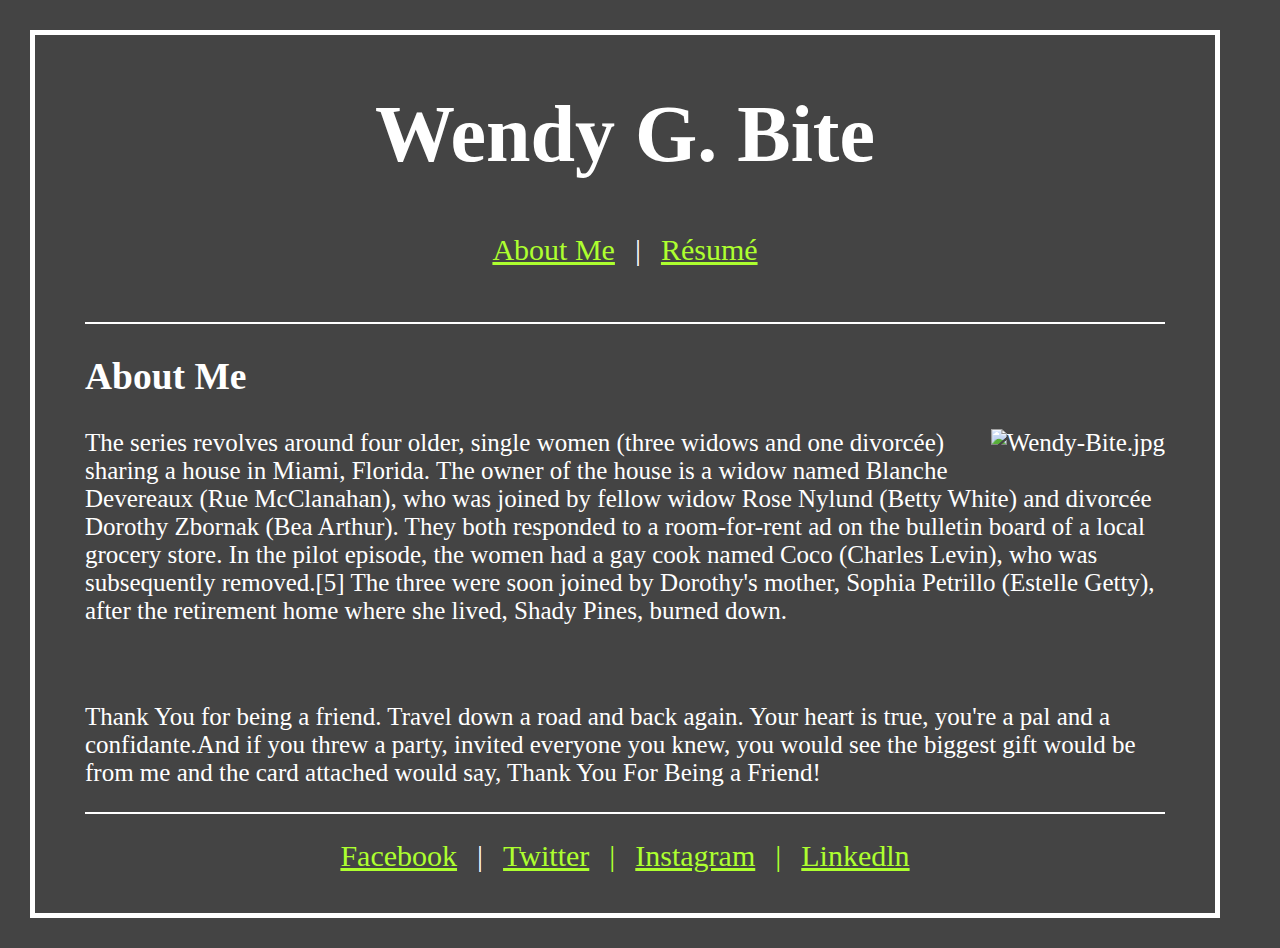
==== homepage.html @ 37891817 "Wendy is 118 yo now!" ====
<!DOCTYPE html>
<html lang="en">
<head>
    <meta charset="UTF-8">
    <meta http-equiv="X-UA-Compatible" content="IE=edge">
    <meta name="viewport" content="width=device-width, initial-scale=1.0">
    <title>Wendy Bite</title>
    <link rel="stylesheet" href="styles.css" />
</head>
<body>
    <div class="container">
		<header>
			<h1>Wendy G. Bite</h1>
			<nav>
				<ul>
					<li><a href="homepage.html">About Me</a></li>
					<li>|</li>
					<li><a href="resume.html">Résumé</a></li>
				</ul>
			</nav>
		</header>
		<main class="main-content">
			<h2>About Me</h2>
			<img src="./images/Wendy-Bite.jpg" alt="Wendy-Bite.jpg"/>
			<p class="font1">The series revolves around four older, single women (three widows and one divorcée) sharing a house in Miami, Florida. The owner of the house is a widow named Blanche Devereaux (Rue McClanahan), who was joined by fellow widow Rose Nylund (Betty White) and divorcée Dorothy Zbornak (Bea Arthur). They both responded to a room-for-rent ad on the bulletin board of a local grocery store. In the pilot episode, the women had a gay cook named Coco (Charles Levin), who was subsequently removed.[5] The three were soon joined by Dorothy's mother, Sophia Petrillo (Estelle Getty), after the retirement home where she lived, Shady Pines, burned down.</p>
			<br>
			<p class="font1">Thank You for being a friend. Travel down a road and back again. Your heart is true, you're a pal and a confidante.And if you threw a party, invited everyone you knew, you would see the biggest gift would be from me and the card attached would say, Thank You For Being a Friend!</p>
			
		</main>
		<footer>
		<nav>
			<ul>
				<li><a href="link">Facebook</a></li>
				<li>|</li>
				<li><a href="link">Twitter</li>
				<li>|</li>
				<li><a href="link">Instagram</li>
				<li>|</li>
				<li><a href="link">Linkedln</li>
			</ul>
		</nav>
	</div>
</body>
</html>
---- styles.css ----
body {
    background-color: #444444;
    color:white;
    margin: 30px 60px 30px 30px;
    border-top: 5px solid white;
    border-bottom: 5px solid white;  
    border-left: 5px solid white;
    border-right: 5px solid white;
    font-size: 25px;
}

.container {
    display: grid;
    grid-template-columns: 1fr;
    grid-template-rows: auto 1fr auto;
    padding: 0 50px 0 50px
}



h1 {
    text-align: center;
}


nav ul {
    list-style-type: none;
    display: flex;
    justify-content: center;
    padding: 0 0 15px 0;
}

header {
    border-bottom: 2px solid white;
    font-size: 40px;
}

nav ul li {
    margin: 0 10px 0 10px;
    font-size: 30px;
}

img {
    float: right;    
    margin: 0 0 20px 20px;
}


main{
    border-bottom: 2px solid white;
}

h3 {
    color: rgb(178, 178, 178);
}
span {
    color: rgb(178, 178, 178);
}

a {
    color: greenyellow
}

a:active {
    color: white;
}
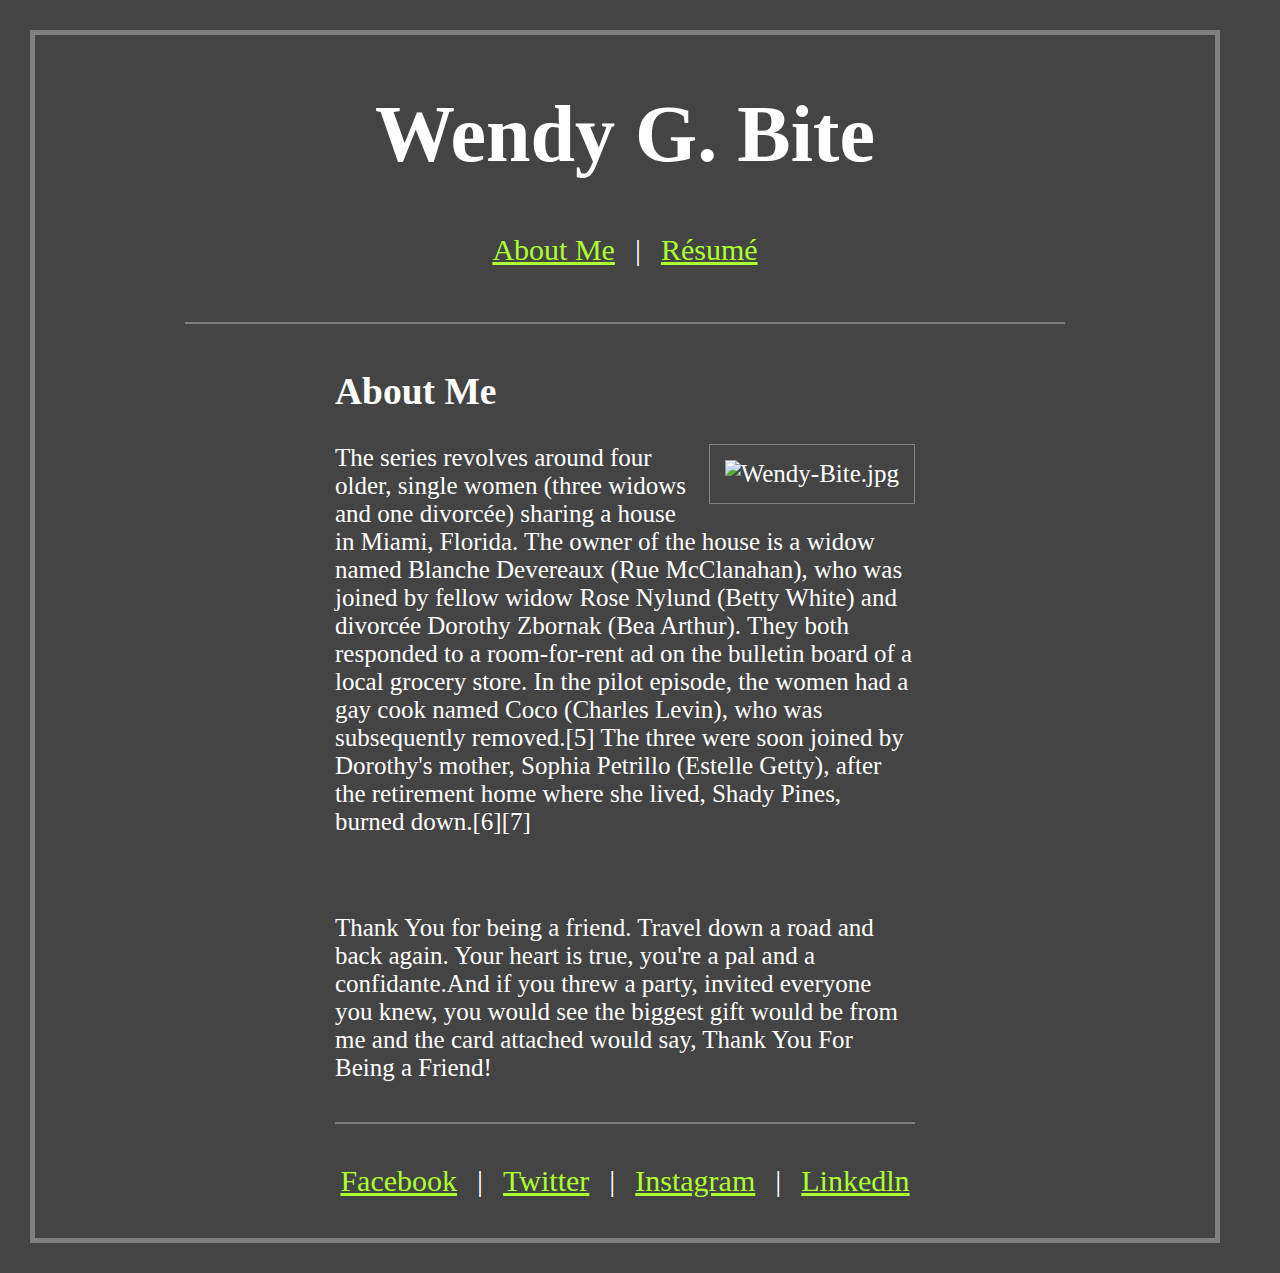
==== commit 9410563e: "padding" ====
--- a/homepage.html
+++ b/homepage.html
@@ -22,9 +22,10 @@
 		<main class="main-content">
 			<h2>About Me</h2>
 			<img src="./images/Wendy-Bite.jpg" alt="Wendy-Bite.jpg"/>
-			<p class="font1">The series revolves around four older, single women (three widows and one divorcée) sharing a house in Miami, Florida. The owner of the house is a widow named Blanche Devereaux (Rue McClanahan), who was joined by fellow widow Rose Nylund (Betty White) and divorcée Dorothy Zbornak (Bea Arthur). They both responded to a room-for-rent ad on the bulletin board of a local grocery store. In the pilot episode, the women had a gay cook named Coco (Charles Levin), who was subsequently removed.[5] The three were soon joined by Dorothy's mother, Sophia Petrillo (Estelle Getty), after the retirement home where she lived, Shady Pines, burned down.</p>
+			<p>The series revolves around four older, single women (three widows and one divorcée) sharing a house in Miami, Florida. The owner of the house is a widow named Blanche Devereaux (Rue McClanahan), who was joined by fellow widow Rose Nylund (Betty White) and divorcée Dorothy Zbornak (Bea Arthur). They both responded to a room-for-rent ad on the bulletin board of a local grocery store. In the pilot episode, the women had a gay cook named Coco (Charles Levin), who was subsequently removed.[5] The three were soon joined by Dorothy's mother, Sophia Petrillo (Estelle Getty), after the retirement home where she lived, Shady Pines, burned down.[6][7]</p>
+			
 			<br>
-			<p class="font1">Thank You for being a friend. Travel down a road and back again. Your heart is true, you're a pal and a confidante.And if you threw a party, invited everyone you knew, you would see the biggest gift would be from me and the card attached would say, Thank You For Being a Friend!</p>
+			<p>Thank You for being a friend. Travel down a road and back again. Your heart is true, you're a pal and a confidante.And if you threw a party, invited everyone you knew, you would see the biggest gift would be from me and the card attached would say, Thank You For Being a Friend!</p>
 			
 		</main>
 		<footer>
@@ -32,11 +33,11 @@
 			<ul>
 				<li><a href="link">Facebook</a></li>
 				<li>|</li>
-				<li><a href="link">Twitter</li>
+				<li><a href="link">Twitter</a></li>
 				<li>|</li>
-				<li><a href="link">Instagram</li>
+				<li><a href="link">Instagram</a></li>
 				<li>|</li>
-				<li><a href="link">Linkedln</li>
+				<li><a href="link">Linkedln</a></li>
 			</ul>
 		</nav>
 	</div>
--- a/styles.css
+++ b/styles.css
@@ -1,19 +1,20 @@
+
+
 body {
     background-color: #444444;
     color:white;
     margin: 30px 60px 30px 30px;
-    border-top: 5px solid white;
-    border-bottom: 5px solid white;  
-    border-left: 5px solid white;
-    border-right: 5px solid white;
+    border: 5px solid gray;
     font-size: 25px;
+    padding: 0 150px 0 150px
+}
+
+main {
+    margin: 0 150px 0 150px;
 }
 
 .container {
-    display: grid;
-    grid-template-columns: 1fr;
-    grid-template-rows: auto 1fr auto;
-    padding: 0 50px 0 50px
+    margin: 0 auto;
 }
 
 
@@ -31,7 +32,7 @@
 }
 
 header {
-    border-bottom: 2px solid white;
+    border-bottom: 2px solid Gray;
     font-size: 40px;
 }
 
@@ -40,14 +41,21 @@
     font-size: 30px;
 }
 
-img {
-    float: right;    
+img {  
+    float: right;
     margin: 0 0 20px 20px;
+    border: 10px solid Gray;
+    padding: 15px;
+    border-width: thin;
+    /* display: inline-block; */
 }
 
 
+
+
 main{
-    border-bottom: 2px solid white;
+    border-bottom: 2px solid Gray;
+    padding: 15px 0 15px 0;
 }
 
 h3 {
@@ -62,5 +70,9 @@
 }
 
 a:active {
-    color: white;
+    color: White;
 }
+
+footer {
+    padding: 15px 0 0 0
+}